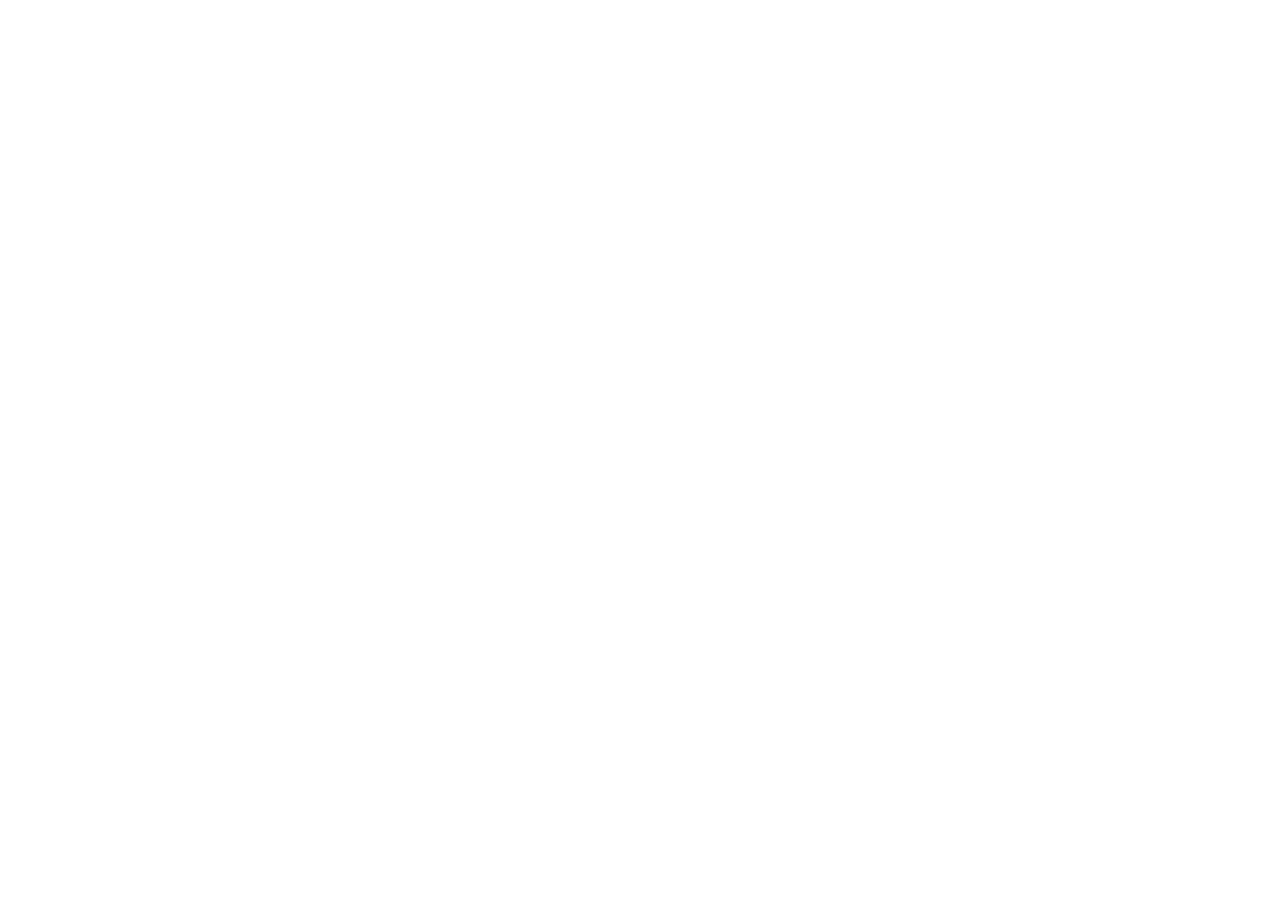
==== index.html @ 406b710c "create index.html" ====
<!DOCTYPE html>
<html lang="en">
<head>
    <meta charset="UTF-8">
    <meta name="viewport" content="width=device-width, initial-scale=1.0">
    <title>Document</title>
</head>
<body>
    
</body>
</html>
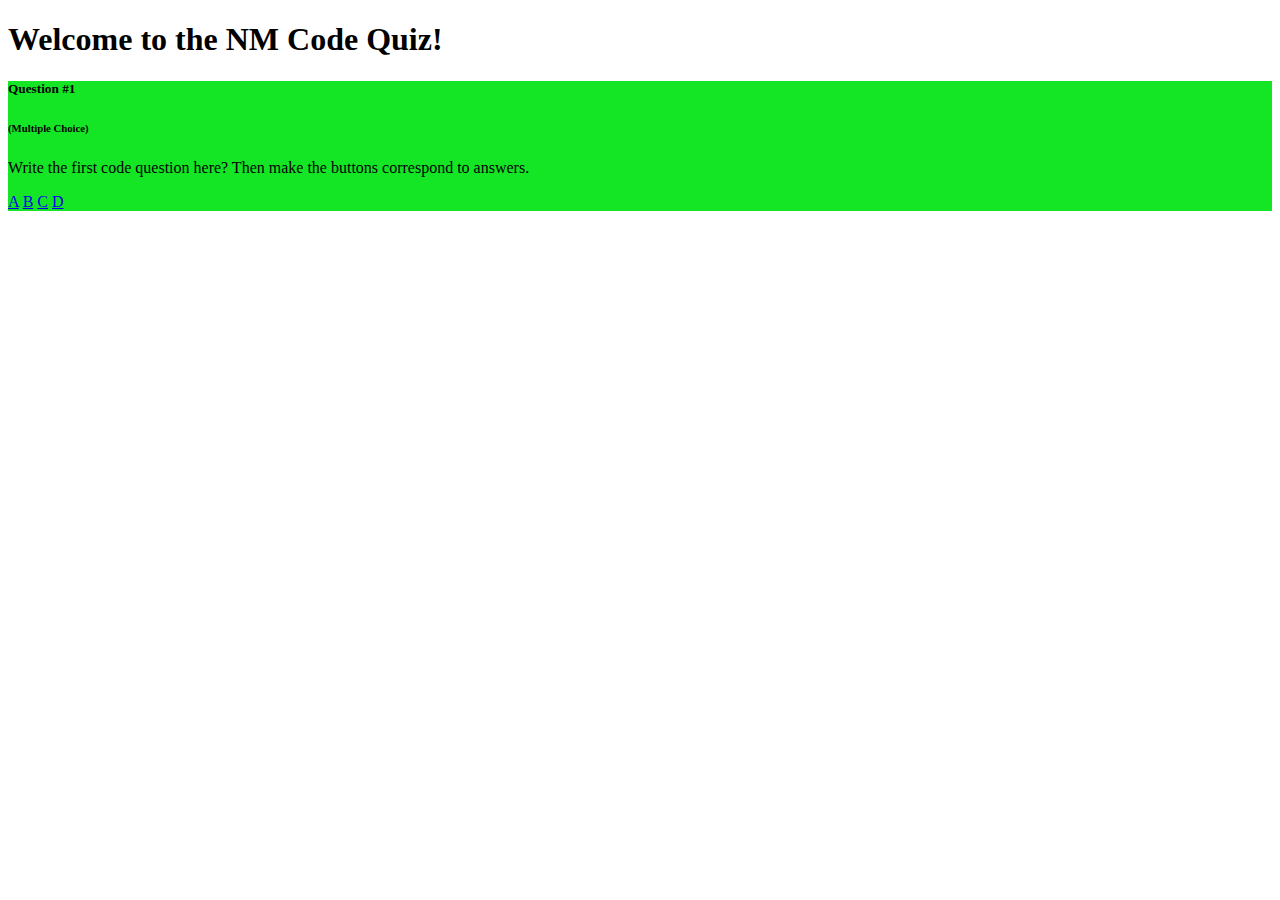
==== commit 7034f3ba: "created file structure for project, added title, header, bootstrap card, bg color and img, linked cs" ====
--- a/index.html
+++ b/index.html
@@ -1,11 +1,62 @@
-<!DOCTYPE html>
+<!doctype html>
 <html lang="en">
-<head>
-    <meta charset="UTF-8">
-    <meta name="viewport" content="width=device-width, initial-scale=1.0">
-    <title>Document</title>
-</head>
-<body>
+  <head>
+    <!-- Required meta tags -->
+    <meta charset="utf-8">
+    <meta name="viewport" content="width=device-width, initial-scale=1, shrink-to-fit=no">
+
+    <!-- Bootstrap CSS -->
+    <link rel="stylesheet" href="https://cdn.jsdelivr.net/npm/bootstrap@4.5.3/dist/css/bootstrap.min.css" integrity="sha384-TX8t27EcRE3e/ihU7zmQxVncDAy5uIKz4rEkgIXeMed4M0jlfIDPvg6uqKI2xXr2" crossorigin="anonymous">
+
+    <title>NM Code Quiz</title>
+
+    <!--Link to style.css-->
+   <link rel="stylesheet" href="style.css" />
+
+  </head>
+  <body>
+    <header>
+    <h1>Welcome to the NM Code Quiz!</h1>
+    </header>
+
+    <!-- Optional JavaScript; choose one of the two! -->
+
+    <!-- Option 1: jQuery and Bootstrap Bundle (includes Popper) -->
+    <script src="https://code.jquery.com/jquery-3.5.1.slim.min.js" integrity="sha384-DfXdz2htPH0lsSSs5nCTpuj/zy4C+OGpamoFVy38MVBnE+IbbVYUew+OrCXaRkfj" crossorigin="anonymous"></script>
+    <script src="https://cdn.jsdelivr.net/npm/bootstrap@4.5.3/dist/js/bootstrap.bundle.min.js" integrity="sha384-ho+j7jyWK8fNQe+A12Hb8AhRq26LrZ/JpcUGGOn+Y7RsweNrtN/tE3MoK7ZeZDyx" crossorigin="anonymous"></script>
+
+    <!-- Option 2: jQuery, Popper.js, and Bootstrap JS
+    <script src="https://code.jquery.com/jquery-3.5.1.slim.min.js" integrity="sha384-DfXdz2htPH0lsSSs5nCTpuj/zy4C+OGpamoFVy38MVBnE+IbbVYUew+OrCXaRkfj" crossorigin="anonymous"></script>
+    <script src="https://cdn.jsdelivr.net/npm/popper.js@1.16.1/dist/umd/popper.min.js" integrity="sha384-9/reFTGAW83EW2RDu2S0VKaIzap3H66lZH81PoYlFhbGU+6BZp6G7niu735Sk7lN" crossorigin="anonymous"></script>
+    <script src="https://cdn.jsdelivr.net/npm/bootstrap@4.5.3/dist/js/bootstrap.min.js" integrity="sha384-w1Q4orYjBQndcko6MimVbzY0tgp4pWB4lZ7lr30WKz0vr/aWKhXdBNmNb5D92v7s" crossorigin="anonymous"></script>
+    -->
+ 
+
+    <!--Boostrap Card-->
+    <div class="card w-75">
+        <div class="card-body">
+          <h5 class="card-title">Question #1</h5>
+          <h6>(Multiple Choice)</h6>
+          <p class="card-text">Write the first code question here? Then make the buttons correspond to answers.</p>
+          <a href="#" class="btn btn-primary">A</a>
+          <a href="#" class="btn btn-primary">B</a>
+          <a href="#" class="btn btn-primary">C</a>
+          <a href="#" class="btn btn-primary">D</a>
+
+
+          
+        </div>
+      </div>
+      
+        </div>
+      </div>
+
+
+
+  <!--link to script.js JavaScript sheets-->
+ <script src="script1.js"></script>
+ <script src="script2.js"></script>
+ <script src="script3.js"></script>
     
 </body>
 </html>
--- a/style.css
+++ b/style.css
@@ -0,0 +1,15 @@
+*,
+*::before,
+*::after {
+  box-sizing: border-box;
+}
+
+.body {
+    background-image: url("https://thumbs.dreamstime.com/z/binary-computer-code-optic-deformed-illustration-background-32763176.jpg");
+   
+  }
+  
+ .card {
+    background-color: #14e625;
+    
+}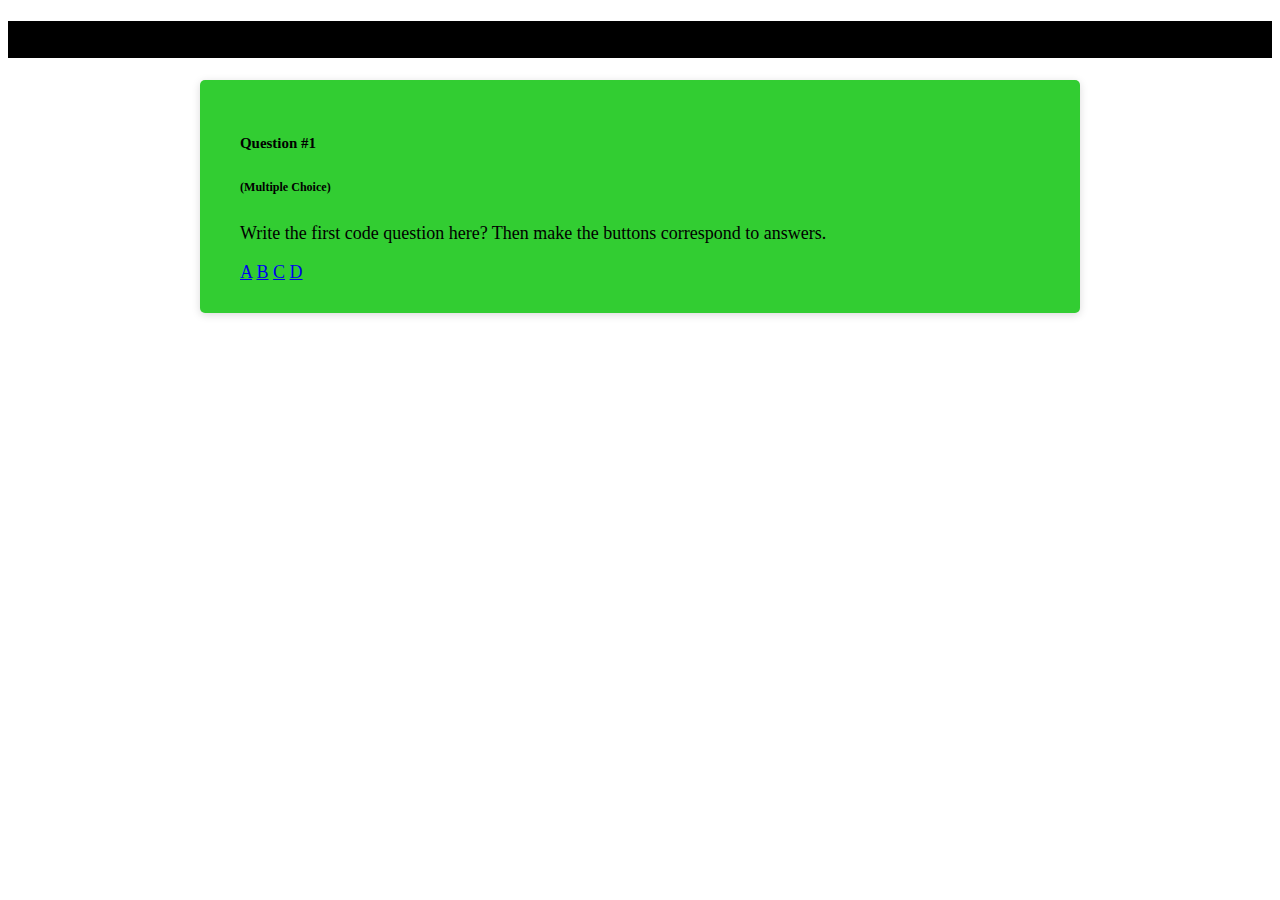
==== commit 2bf97c4f: "established basic css for quiz layout" ====
--- a/index.html
+++ b/index.html
@@ -16,7 +16,10 @@
   </head>
   <body>
     <header>
-    <h1>Welcome to the NM Code Quiz!</h1>
+    <div class="jumbotron">
+        <div class="p-3 mb-2 bg-primary text-white">
+        <h1 class="display-4">Welcome to the NM Code Quiz!</h1>    
+    </div>    
     </header>
 
     <!-- Optional JavaScript; choose one of the two! -->
@@ -33,7 +36,7 @@
  
 
     <!--Boostrap Card-->
-    <div class="card w-75">
+    <div class="card w-50">
         <div class="card-body">
           <h5 class="card-title">Question #1</h5>
           <h6>(Multiple Choice)</h6>
--- a/style.css
+++ b/style.css
@@ -1,15 +1,25 @@
-*,
-*::before,
-*::after {
-  box-sizing: border-box;
+
+.jumbotron {
+    background-color: black;
+    text-align: center;
+    color: text-primary;
+    
 }
+body {
+    background-image: url("https://thumbs.dreamstime.com/z/binary-computer-code-optic-deformed-illustration-background-32763176.jpg");
+     }
 
-.body {
-    background-image: url("https://thumbs.dreamstime.com/z/binary-computer-code-optic-deformed-illustration-background-32763176.jpg");
-   
-  }
-  
- .card {
-    background-color: #14e625;
-    
-}+/**CARD STYLE**/     
+.card {
+    background-color: limegreen;
+    border-radius: 5px;
+    border-width: 1px;
+    box-shadow: rgba(0, 0, 0, 0.15) 0px 2px 8px 0px;
+    color: black;
+    font-size: 18px;
+    margin: 0 auto;
+    max-width: 800px;
+    padding: 30px 40px;
+    text-align: auto;
+}
+ 
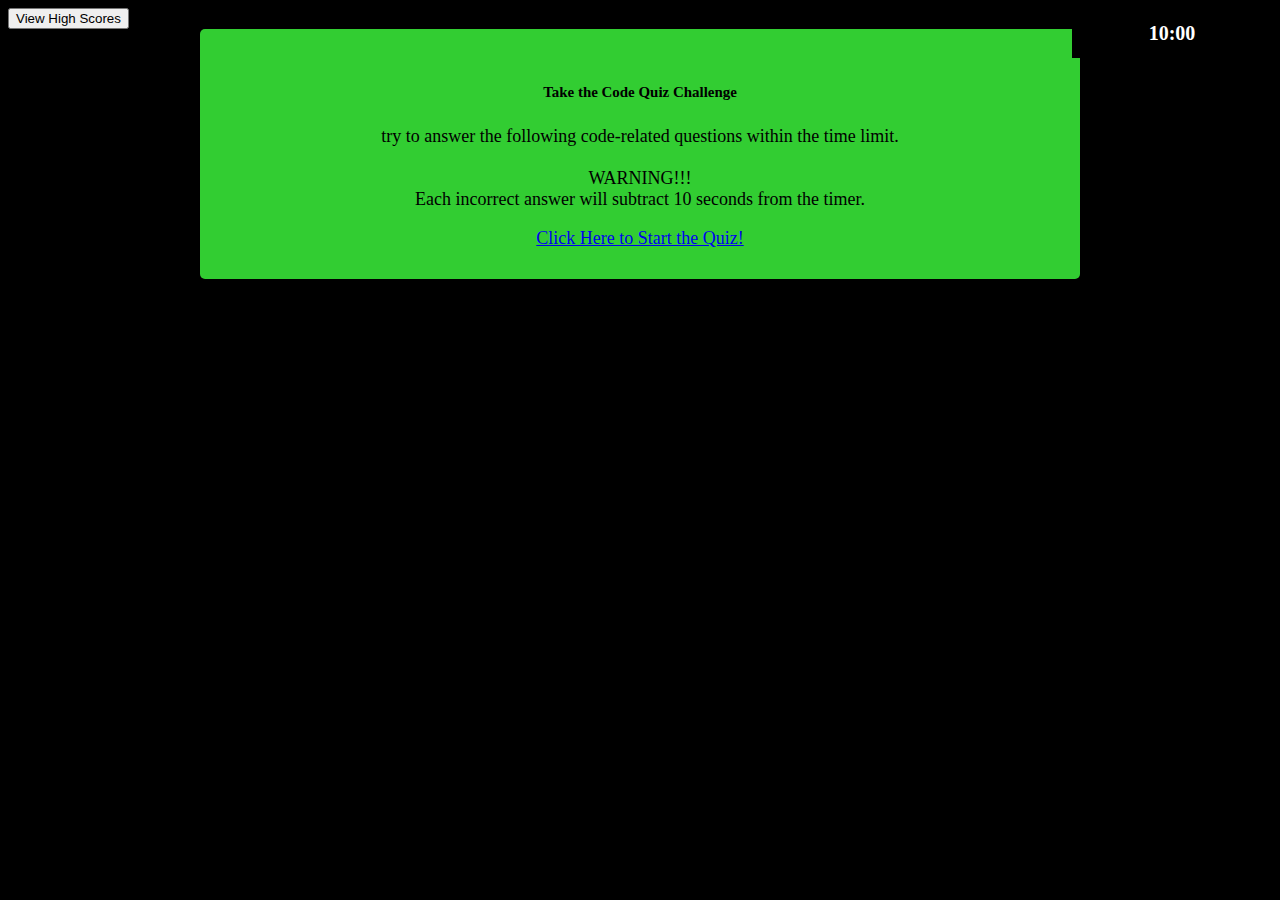
==== commit 16555c09: "Added JS for countdown timer; button for View High Scores in HTML, and text to the Booststrap Card" ====
--- a/index.html
+++ b/index.html
@@ -12,16 +12,22 @@
 
     <!--Link to style.css-->
    <link rel="stylesheet" href="style.css" />
+  </head>
 
-  </head>
-  <body>
-    <header>
-    <div class="jumbotron">
-        <div class="p-3 mb-2 bg-primary text-white">
-        <h1 class="display-4">Welcome to the NM Code Quiz!</h1>    
-    </div>    
+  <header>
+   
+  <!--Button for High Scores--> 
+  <button type="button" class="btn btn-primary">View High Scores</button>
+ 
+  <!--Countdown Timer ID-->
+  <h1 id="countdown">10:00</h1>
+
+ 
+
+
+    
     </header>
-
+    <body>
     <!-- Optional JavaScript; choose one of the two! -->
 
     <!-- Option 1: jQuery and Bootstrap Bundle (includes Popper) -->
@@ -35,19 +41,15 @@
     -->
  
 
-    <!--Boostrap Card-->
-    <div class="card w-50">
-        <div class="card-body">
-          <h5 class="card-title">Question #1</h5>
-          <h6>(Multiple Choice)</h6>
-          <p class="card-text">Write the first code question here? Then make the buttons correspond to answers.</p>
-          <a href="#" class="btn btn-primary">A</a>
-          <a href="#" class="btn btn-primary">B</a>
-          <a href="#" class="btn btn-primary">C</a>
-          <a href="#" class="btn btn-primary">D</a>
+    
 
 
-          
+    <!--Boostrap Card-->
+    <div class="card w-60">
+        <div class="card-body">
+          <h5 class="card-title">Take the Code Quiz Challenge</h5>
+            <p class="card-text">try to answer the following code-related questions within the time limit. <br><br>WARNING!!!<br>Each incorrect answer will subtract 10 seconds from the timer.</p>
+          <a href="#" class="btn btn-primary">Click Here to Start the Quiz!</a>
         </div>
       </div>
       
@@ -56,10 +58,10 @@
 
 
 
-  <!--link to script.js JavaScript sheets-->
- <script src="script1.js"></script>
- <script src="script2.js"></script>
- <script src="script3.js"></script>
+ <!--link to script.js JavaScript sheets-->
+ <script src="./script1.js"></script>
+ <script src="./script2.js"></script>
+ <script src="./script3.js"></script>
     
 </body>
 </html>
--- a/style.css
+++ b/style.css
@@ -1,16 +1,39 @@
+/*h1 TAG STYLE FOR COUNTDOWN TIMER LABEL*/
+h1 {
+    float: right;
+    background-color: black;
+    color: white;
+    display: inline-flex;
+    align-items: center;
+    justify-content: center;
+    font-size: 20px;
+    margin: 0;
+    height: 50px;
+    width: 200px;
+} 
 
-.jumbotron {
+/*h2 TAG STYLE FOR COUNTDOWN TIMER CLOCK*/
+h2 {
+    align: auto;
     background-color: black;
-    text-align: center;
-    color: text-primary;
-    
+    color: white;
+    display: inline-flex;
+    align-items: center;
+    justify-content: center;
+    font-size: 20px;
+    margin: 0;
+    height: 50px;
+    width: 200px;
 }
+
+/*BODY BG COLOR BLACK*/
 body {
-    background-image: url("https://thumbs.dreamstime.com/z/binary-computer-code-optic-deformed-illustration-background-32763176.jpg");
+    background-color: black;
      }
 
-/**CARD STYLE**/     
+/**CARD STYLE WITH LIME GREEN BG COLOR AND BLACK TEXT; CONTENT CENTERED**/     
 .card {
+    float: center;
     background-color: limegreen;
     border-radius: 5px;
     border-width: 1px;
@@ -20,6 +43,6 @@
     margin: 0 auto;
     max-width: 800px;
     padding: 30px 40px;
-    text-align: auto;
+    text-align: center;
 }
  
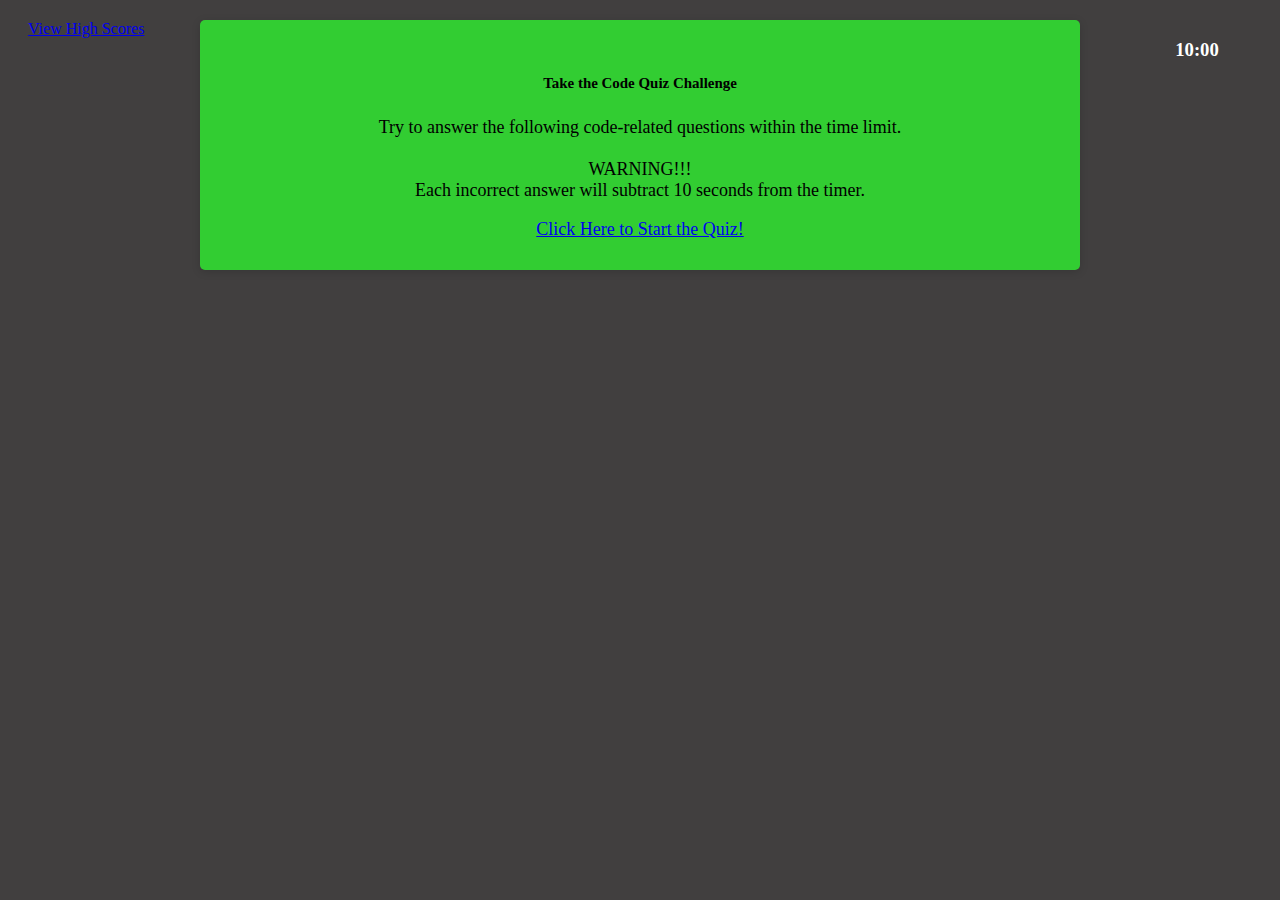
==== commit 18d924e9: "added quiz.html and highscore.html" ====
--- a/index.html
+++ b/index.html
@@ -11,17 +11,21 @@
     <title>NM Code Quiz</title>
 
     <!--Link to style.css-->
-   <link rel="stylesheet" href="style.css" />
+   <link rel="stylesheet" href="./style.css" />
   </head>
-
+  
+ 
   <header>
    
   <!--Button for High Scores--> 
-  <button type="button" class="btn btn-primary">View High Scores</button>
- 
+  <div id = "highscore">
+    <a href="./highscores.html" class="btn btn-primary">View High Scores</a>
+  </div>
+
   <!--Countdown Timer ID-->
-  <h1 id="countdown">10:00</h1>
-
+  <div id = "timer">
+  <h3 id="countdown">10:00</h3>
+  </div>
  
 
 
@@ -48,8 +52,8 @@
     <div class="card w-60">
         <div class="card-body">
           <h5 class="card-title">Take the Code Quiz Challenge</h5>
-            <p class="card-text">try to answer the following code-related questions within the time limit. <br><br>WARNING!!!<br>Each incorrect answer will subtract 10 seconds from the timer.</p>
-          <a href="#" class="btn btn-primary">Click Here to Start the Quiz!</a>
+            <p class="card-text">Try to answer the following code-related questions within the time limit. <br><br>WARNING!!!<br>Each incorrect answer will subtract 10 seconds from the timer.</p>
+          <a href="./quiz.html" class="btn btn-primary">Click Here to Start the Quiz!</a>
         </div>
       </div>
       
@@ -60,8 +64,8 @@
 
  <!--link to script.js JavaScript sheets-->
  <script src="./script1.js"></script>
- <script src="./script2.js"></script>
- <script src="./script3.js"></script>
-    
+ 
+
+  
 </body>
 </html>
--- a/style.css
+++ b/style.css
@@ -1,39 +1,29 @@
-/*h1 TAG STYLE FOR COUNTDOWN TIMER LABEL*/
-h1 {
+/*BODY BG COLOR BLACK*/
+body {
+        background-color: rgb(65, 63, 63);
+     }
+
+/*STYLE FOR COUNTDOWN TIMER CLOCK*/
+#timer {
     float: right;
-    background-color: black;
+    background-color:  rgb(65, 63, 63);
     color: white;
     display: inline-flex;
-    align-items: center;
     justify-content: center;
-    font-size: 20px;
-    margin: 0;
-    height: 50px;
-    width: 200px;
-} 
-
-/*h2 TAG STYLE FOR COUNTDOWN TIMER CLOCK*/
-h2 {
-    align: auto;
-    background-color: black;
-    color: white;
-    display: inline-flex;
-    align-items: center;
-    justify-content: center;
-    font-size: 20px;
-    margin: 0;
-    height: 50px;
-    width: 200px;
+    margin-block-end: 20px;
+    height: 35px;
+    width: 150px;
 }
 
-/*BODY BG COLOR BLACK*/
-body {
-    background-color: black;
-     }
+#highscore {
+    margin-left: 20px;
+    float: left;
+
+}
 
 /**CARD STYLE WITH LIME GREEN BG COLOR AND BLACK TEXT; CONTENT CENTERED**/     
 .card {
-    float: center;
+    content: justify;
     background-color: limegreen;
     border-radius: 5px;
     border-width: 1px;
@@ -41,6 +31,7 @@
     color: black;
     font-size: 18px;
     margin: 0 auto;
+    margin-top: 20px;
     max-width: 800px;
     padding: 30px 40px;
     text-align: center;
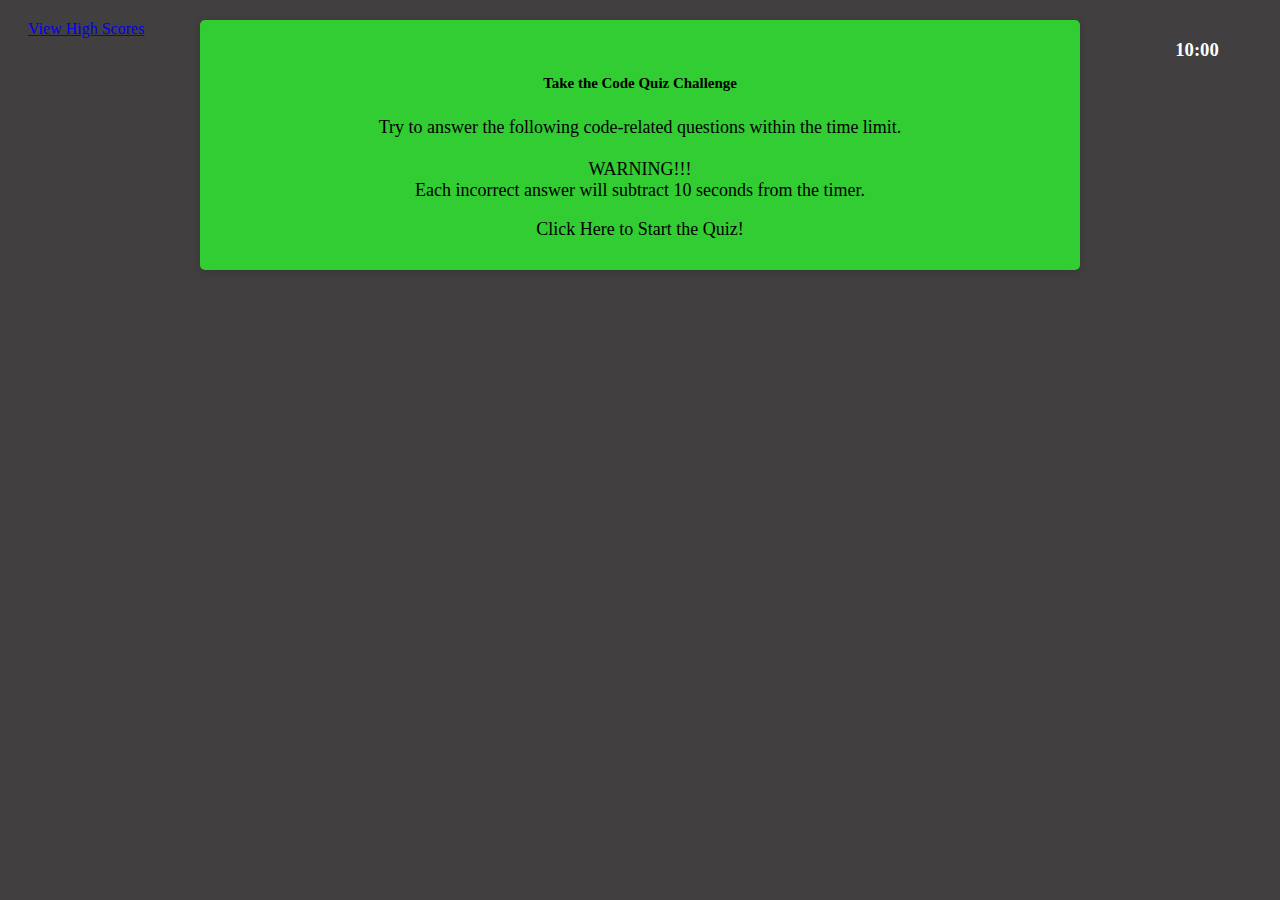
==== commit e745fdd5: "working on timer" ====
--- a/index.html
+++ b/index.html
@@ -53,7 +53,7 @@
         <div class="card-body">
           <h5 class="card-title">Take the Code Quiz Challenge</h5>
             <p class="card-text">Try to answer the following code-related questions within the time limit. <br><br>WARNING!!!<br>Each incorrect answer will subtract 10 seconds from the timer.</p>
-          <a href="./quiz.html" class="btn btn-primary">Click Here to Start the Quiz!</a>
+          <a button id="startButton"  class="btn btn-primary">Click Here to Start the Quiz!</a>
         </div>
       </div>
       
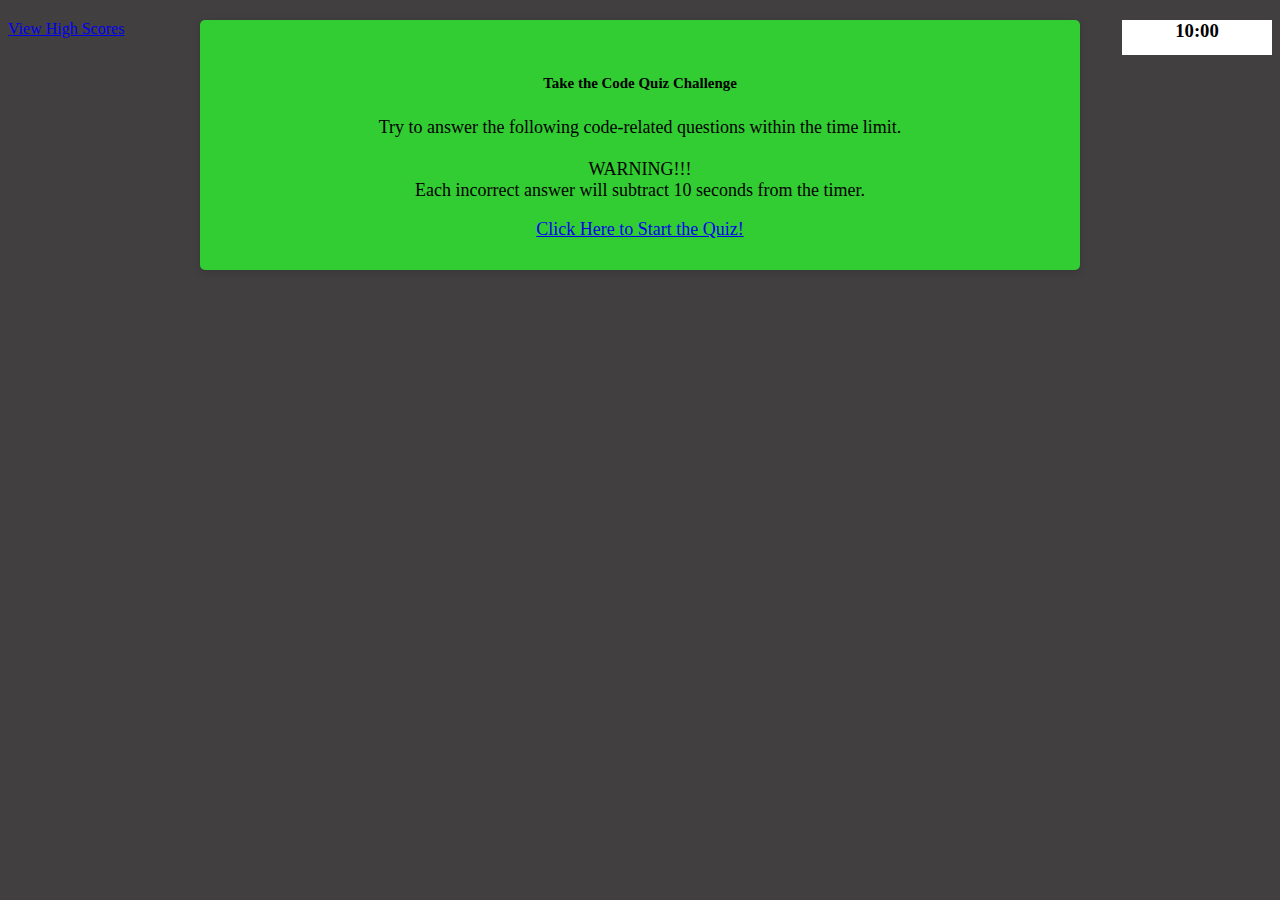
==== commit 8cc05f3d: "repaired clock and JS functionality with eventListeners on click" ====
--- a/index.html
+++ b/index.html
@@ -12,48 +12,28 @@
 
     <!--Link to style.css-->
    <link rel="stylesheet" href="./style.css" />
-  </head>
-  
- 
-  <header>
-   
-  <!--Button for High Scores--> 
-  <div id = "highscore">
-    <a href="./highscores.html" class="btn btn-primary">View High Scores</a>
-  </div>
-
-  <!--Countdown Timer ID-->
-  <div id = "timer">
-  <h3 id="countdown">10:00</h3>
-  </div>
- 
-
-
-    
-    </header>
-    <body>
-    <!-- Optional JavaScript; choose one of the two! -->
 
     <!-- Option 1: jQuery and Bootstrap Bundle (includes Popper) -->
     <script src="https://code.jquery.com/jquery-3.5.1.slim.min.js" integrity="sha384-DfXdz2htPH0lsSSs5nCTpuj/zy4C+OGpamoFVy38MVBnE+IbbVYUew+OrCXaRkfj" crossorigin="anonymous"></script>
     <script src="https://cdn.jsdelivr.net/npm/bootstrap@4.5.3/dist/js/bootstrap.bundle.min.js" integrity="sha384-ho+j7jyWK8fNQe+A12Hb8AhRq26LrZ/JpcUGGOn+Y7RsweNrtN/tE3MoK7ZeZDyx" crossorigin="anonymous"></script>
+   
+  </head>
+   
+  <header>
+    <!--Button for High Scores--> 
+    <a href="./highscores.html" id = "vhsBtn" class="btn btn-primary">View High Scores</a>
+    
+    <!--Countdown Timer ID-->
+    <h3 id="countdown">10:00</h3>
+  </header>
 
-    <!-- Option 2: jQuery, Popper.js, and Bootstrap JS
-    <script src="https://code.jquery.com/jquery-3.5.1.slim.min.js" integrity="sha384-DfXdz2htPH0lsSSs5nCTpuj/zy4C+OGpamoFVy38MVBnE+IbbVYUew+OrCXaRkfj" crossorigin="anonymous"></script>
-    <script src="https://cdn.jsdelivr.net/npm/popper.js@1.16.1/dist/umd/popper.min.js" integrity="sha384-9/reFTGAW83EW2RDu2S0VKaIzap3H66lZH81PoYlFhbGU+6BZp6G7niu735Sk7lN" crossorigin="anonymous"></script>
-    <script src="https://cdn.jsdelivr.net/npm/bootstrap@4.5.3/dist/js/bootstrap.min.js" integrity="sha384-w1Q4orYjBQndcko6MimVbzY0tgp4pWB4lZ7lr30WKz0vr/aWKhXdBNmNb5D92v7s" crossorigin="anonymous"></script>
-    -->
- 
-
-    
-
-
-    <!--Boostrap Card-->
-    <div class="card w-60">
+   <body>
+   <!--Boostrap Card-->
+    <div id = "card" class="card w-60">
         <div class="card-body">
           <h5 class="card-title">Take the Code Quiz Challenge</h5>
             <p class="card-text">Try to answer the following code-related questions within the time limit. <br><br>WARNING!!!<br>Each incorrect answer will subtract 10 seconds from the timer.</p>
-          <a button id="startButton"  class="btn btn-primary">Click Here to Start the Quiz!</a>
+          <a button id="startQuizBtn" href="./quiz.html" class="btn btn-primary">Click Here to Start the Quiz!</a>
         </div>
       </div>
       
@@ -63,7 +43,7 @@
 
 
  <!--link to script.js JavaScript sheets-->
- <script src="./script1.js"></script>
+ <script src="script1.js"></script>
  
 
   
--- a/style.css
+++ b/style.css
@@ -4,19 +4,21 @@
      }
 
 /*STYLE FOR COUNTDOWN TIMER CLOCK*/
-#timer {
+#countdown {
     float: right;
-    background-color:  rgb(65, 63, 63);
-    color: white;
+    background-color:  white;
+    color: black;
     display: inline-flex;
     justify-content: center;
+    margin-top: auto;
     margin-block-end: 20px;
     height: 35px;
     width: 150px;
 }
 
-#highscore {
-    margin-left: 20px;
+#vhsBtn {
+    margin-top: auto;
+    margin-block-start: auto;
     float: left;
 
 }
